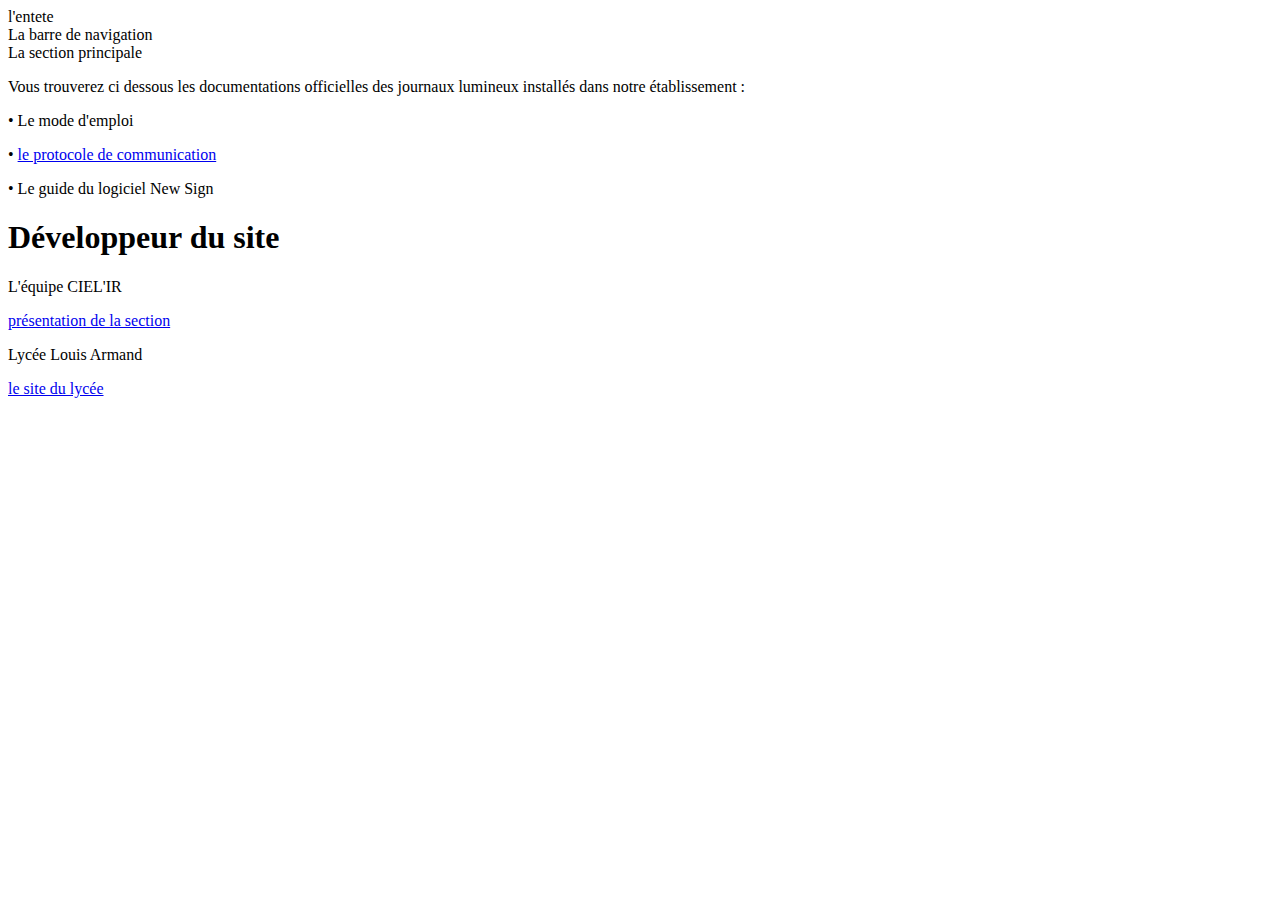
==== index.html @ 2b5e6dea "Ajout de la page index.html" ====
<!DOCTYPE html>
<html>

 <head>

    <meta charset="utf-8" />

    <title>Site de gestion des journaux lumineux</title>

</head>

<body>

    <header> l'entete </header>
  
    <nav> La barre de navigation 
        <span id="nav_présentation, nav_liste, nav_message"></span>
    </nav>
  
    <section> La section principale </section>
  
    <aside>
        <p>Vous trouverez ci dessous les documentations officielles des journaux lumineux installés dans notre établissement :</p>
   <p>• Le mode d'emploi </p>
   <p>• <a href="590996-da-01-en-Communication_protocol_LED_Displ_Board.pdf"> le protocole de communication</a></p>
   <p>• Le guide du logiciel New Sign </p>
         </aside>
 
    <footer> 
        
        <h1> Développeur du site </h1> 

    <p>L'équipe CIEL'IR</p><a href="présentation.html">présentation de la section</a>
    <p>Lycée Louis Armand</p><a href="https://larmand.fr/">le site du lycée</a>
   
</footer>
    <!-- Le code HTML décrivant la page -->

</body>

</html>
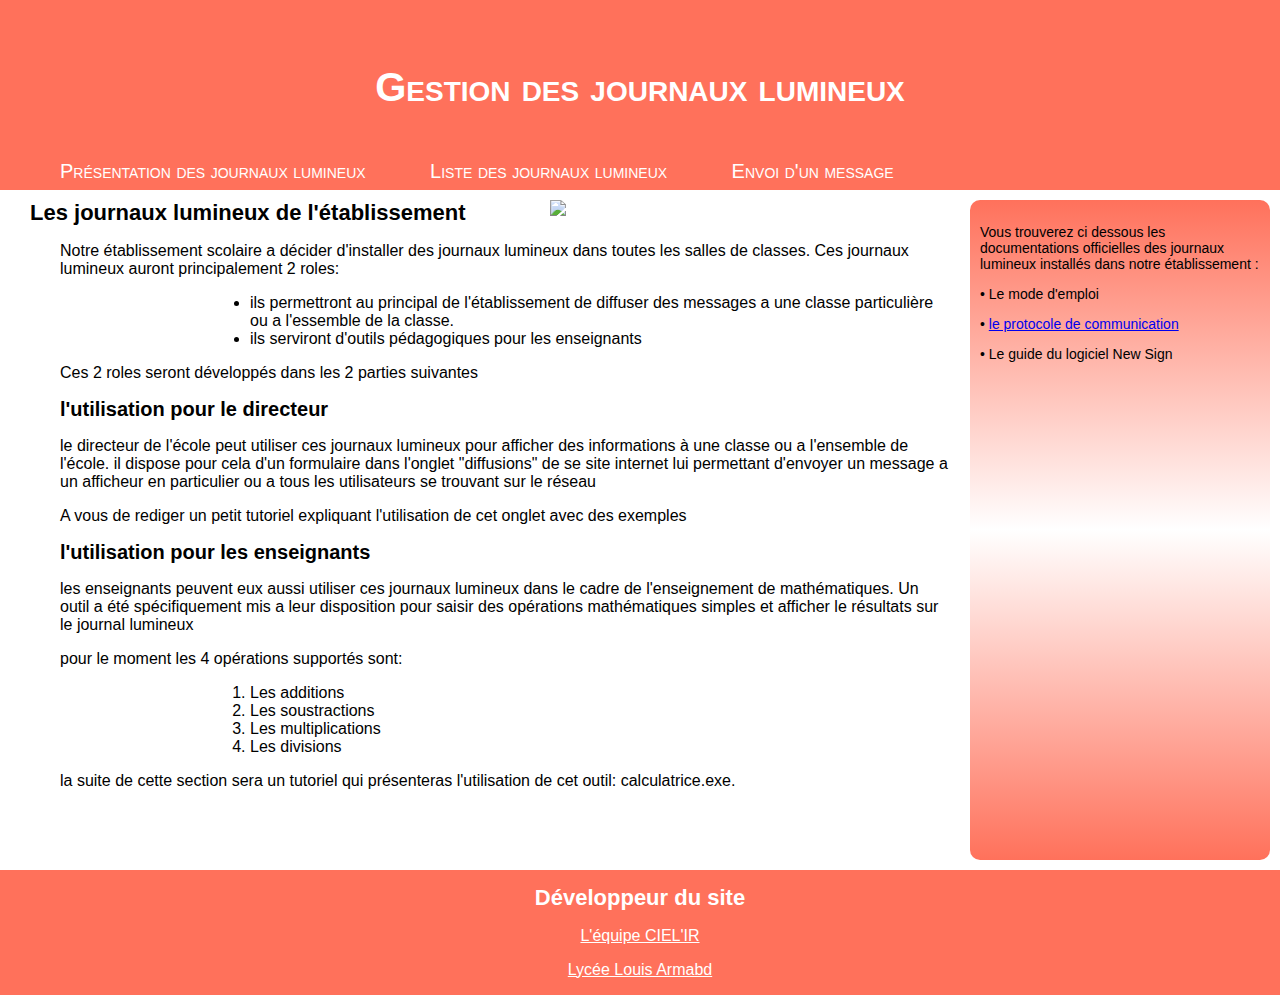
==== commit a3f3de2b: "la mise en page de la grille CSS" ====
--- a/index.html
+++ b/index.html
@@ -2,6 +2,9 @@
 <html>
 
  <head>
+
+    <link rel="stylesheet" href="grid.css" />
+    <link rel="stylesheet" href="style.css" />
 
     <meta charset="utf-8" />
 
@@ -11,30 +14,75 @@
 
 <body>
 
-    <header> l'entete </header>
+    <header> <h1>Gestion des journaux lumineux</h1> </header>
   
-    <nav> La barre de navigation 
-        <span id="nav_présentation, nav_liste, nav_message"></span>
-    </nav>
+    <nav> 
+    
+            <p> <span id="nav_présentation">Présentation des journaux lumineux</span> <span id="nav_liste">Liste des journaux lumineux</span> <span id="nav_message">Envoi d'un message</span> </p>
+   
+        </nav>
   
-    <section> La section principale </section>
+    <section> 
+        
+        <img style="float:right; width: 400px;" src="C:\Users\dpapadakis\Downloads\photoJournalLumineuxCIEL.JPG"></img>
+ 
+        <h1 style="font-size: 22px; margin: 0px 0px 0px 20px;"> Les journaux lumineux de l'établissement</h1>
+        <p style="margin-left: 50px;"> Notre établissement scolaire a décider d'installer des journaux lumineux dans toutes les salles de classes. Ces journaux lumineux auront principalement 2 roles: </p>
+        <ul style="margin-left: 100px;">
+        
+           <li style="margin-left: 100px;"> ils permettront au principal de l'établissement de diffuser des messages a une classe particulière ou a l'essemble de la classe. </li>
+           <li style="margin-left: 100px;"> ils serviront d'outils pédagogiques pour les enseignants </li>
+           
+       </ul>
+           <p style="margin-left: 50px;"> Ces 2 roles seront développés dans les 2 parties suivantes </p>
+       
+       <h2 style="font-size: 20px; margin: 0px 0px 0px 50px;"> l'utilisation pour le directeur </h2>
+       <p style="margin-left: 50px;"> le directeur de l'école peut utiliser ces journaux lumineux pour afficher des informations à une classe ou a l'ensemble de l'école. il dispose pour cela d'un formulaire dans l'onglet "diffusions" de se site internet lui permettant d'envoyer un message a un afficheur en particulier ou a tous les utilisateurs se trouvant sur le réseau</p>
+       <p style="margin-left: 50px;">A vous de rediger un petit tutoriel expliquant l'utilisation de cet onglet avec des exemples</p>
+       
+       <h2 style="font-size: 20px; margin: 0px 0px 0px 50px;"> l'utilisation pour les enseignants </h2>
+       
+       <p  style="margin-left: 50px;"> les enseignants peuvent eux aussi utiliser ces journaux lumineux dans le cadre de l'enseignement de mathématiques. Un outil a été spécifiquement mis a leur disposition pour saisir des opérations mathématiques simples et afficher le résultats sur le journal lumineux</p>
+       
+       <p style="margin-left: 50px;"> pour le moment les 4 opérations supportés sont: </p>
+       
+        <ol style="margin-left: 100px;">
+        
+           <li style="margin-left: 100px;"> Les additions </li>
+           <li style="margin-left: 100px;"> Les soustractions </li>
+           <li style="margin-left: 100px;"> Les multiplications </li>
+           <li style="margin-left: 100px;"> Les divisions </li>
+           
+       </ol>
+       
+       <p style="margin-left: 50px;"> la suite de cette section sera un tutoriel qui présenteras l'utilisation de cet outil: calculatrice.exe. </p>
+      
+               
+   <br>
+   <br>
+   <br>
+
+    </section>
   
     <aside>
         <p>Vous trouverez ci dessous les documentations officielles des journaux lumineux installés dans notre établissement :</p>
    <p>• Le mode d'emploi </p>
    <p>• <a href="590996-da-01-en-Communication_protocol_LED_Displ_Board.pdf"> le protocole de communication</a></p>
    <p>• Le guide du logiciel New Sign </p>
-         </aside>
- 
+
+   
+</aside>
+
     <footer> 
         
         <h1> Développeur du site </h1> 
 
-    <p>L'équipe CIEL'IR</p><a href="présentation.html">présentation de la section</a>
-    <p>Lycée Louis Armand</p><a href="https://larmand.fr/">le site du lycée</a>
+    <p><a href="présentation.html">L'équipe CIEL'IR</a></p>
+    <p><a href="https://larmand.fr/">Lycée Louis Armabd</a></p>
    
 </footer>
     <!-- Le code HTML décrivant la page -->
+    <script src="navigation.js"></script>
 
 </body>
 
--- a/grid.css
+++ b/grid.css
@@ -0,0 +1,87 @@
+body {
+    display:grid;
+    grid-template-columns: 75% 25%;
+    grid-template-rows: 150px 40px minmax(400px,auto) auto;
+    grid-template-areas: "entete entete"
+                         "navigation navigation"
+                         "principale liens"
+                         "pied pied";
+    padding: 0px;
+    margin: 0px;
+    font-family: 'Trebuchet MS', 'Lucida Sans Unicode', 'Lucida Grande', 'Lucida Sans', Arial, sans-serif;
+}
+
+header {
+    grid-area:entete;
+    text-align: center;
+    font-size: 45px;
+    background-color: #FF715B;
+    color:white;
+    padding-top:45px;
+    font-family:'Trebuchet MS', 'Lucida Sans Unicode', 'Lucida Grande', 'Lucida Sans', Arial, sans-serif;
+}
+
+header h1{
+    font-size: 40px;
+    text-align: center;
+    margin-top: 20px;
+    font-variant: small-caps;
+    font-weight: bold;
+}
+
+nav{
+    grid-area:navigation;
+    padding-right: 20px;
+    padding-left: 20px;
+    background-color: #FF715B;
+    color: white;
+}
+
+nav p {
+    padding:0px;
+    margin: 10px 10px 10px 10px;
+}
+
+nav span{
+    margin-left: 30px;
+    margin-right: 30px;
+    font-size: 20px;
+    text-align: center;
+    font-variant: small-caps;
+    cursor: pointer;
+}
+
+nav span:hover{
+    border-bottom: white 2px solid;
+    transition-duration: 0.3s;
+}
+
+section{
+    grid-area: principale;
+    margin: 10px 10px 10px 10px;
+}
+
+aside{
+    grid-area: liens;
+    margin: 10px 10px 10px 10px;
+    padding: 10px 10px 10px 10px;
+    font-size: 14px;
+    background: linear-gradient(#FF715B, white, #FF715B);
+    border-radius: 10px;
+    color:black
+}
+
+footer{
+    grid-area: pied;
+    background-color: #FF715B;
+    color:white;
+    text-align: center;
+}
+
+footer h1{
+    font-size: 22px;
+}
+
+footer a{
+    color:white;
+}